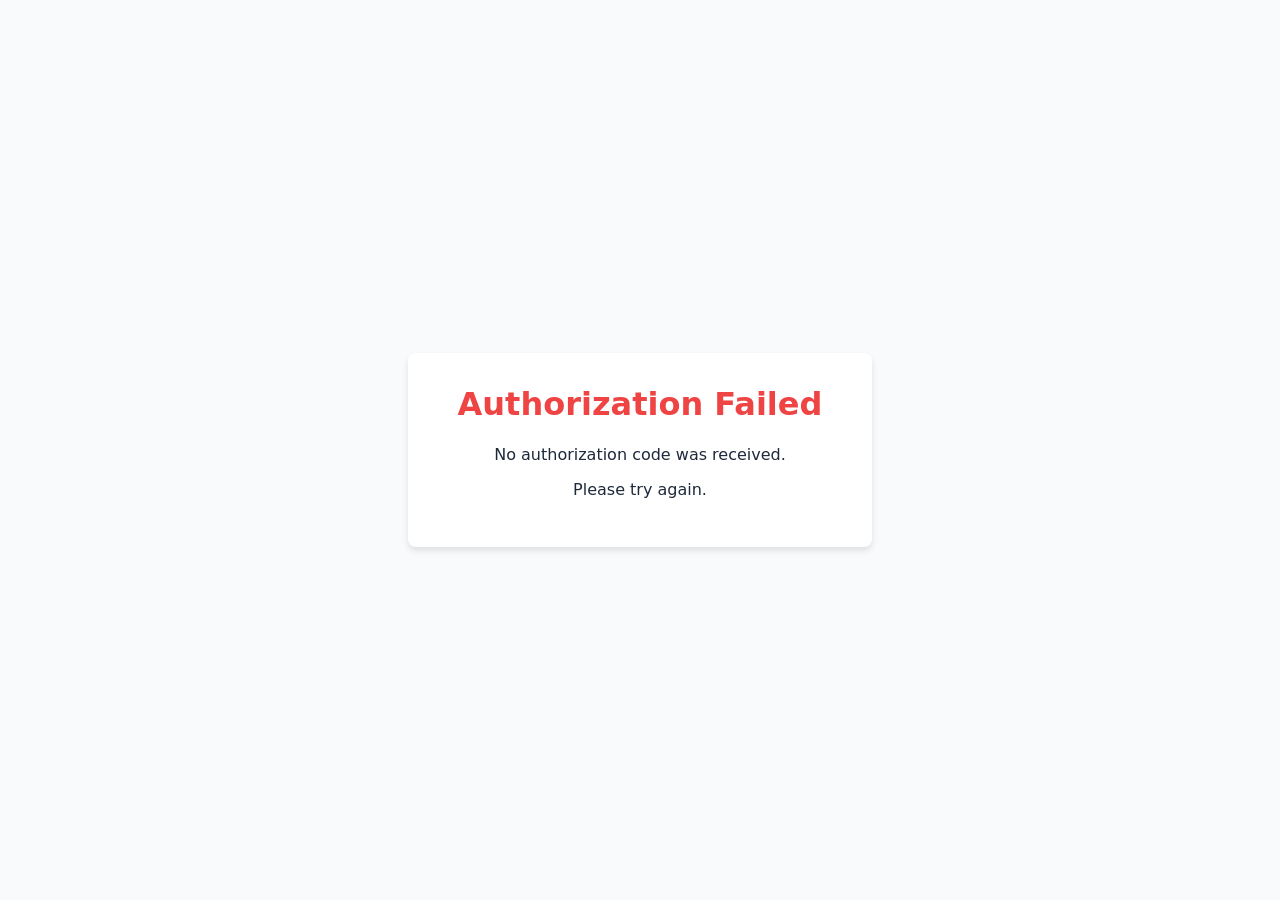
==== public/oauth-callback.html @ b0e702fd "Update API keys The API keys have been updated." ====
<!DOCTYPE html>
<html lang="en">
<head>
  <meta charset="UTF-8">
  <meta name="viewport" content="width=device-width, initial-scale=1.0">
  <title>OAuth Callback</title>
  <style>
    body {
      font-family: system-ui, -apple-system, BlinkMacSystemFont, "Segoe UI", Roboto, sans-serif;
      display: flex;
      flex-direction: column;
      align-items: center;
      justify-content: center;
      height: 100vh;
      margin: 0;
      background-color: #f9fafb;
      color: #1e293b;
      text-align: center;
    }
    .card {
      background-color: white;
      border-radius: 8px;
      box-shadow: 0 4px 6px rgba(0, 0, 0, 0.1);
      padding: 2rem;
      max-width: 400px;
      width: 100%;
    }
    h1 {
      margin-top: 0;
      color: #0ea5e9;
    }
    p {
      margin: 1rem 0;
    }
  </style>
</head>
<body>
  <div class="card">
    <h1>Authorization Successful</h1>
    <p>You have successfully authorized with Google.</p>
    <p>You can close this window now.</p>
  </div>

  <script>
    // Parse the URL to get the authorization code
    const urlParams = new URLSearchParams(window.location.search);
    const code = urlParams.get('code');
    
    if (code) {
      // Send the code to the parent window
      window.opener.postMessage({
        type: 'GOOGLE_AUTH_CODE',
        code: code
      }, '*');
      
      // Close this window after a short delay
      setTimeout(() => {
        window.close();
      }, 2000);
    } else {
      document.querySelector('.card').innerHTML = `
        <h1 style="color: #ef4444;">Authorization Failed</h1>
        <p>No authorization code was received.</p>
        <p>Please try again.</p>
      `;
    }
  </script>
</body>
</html>
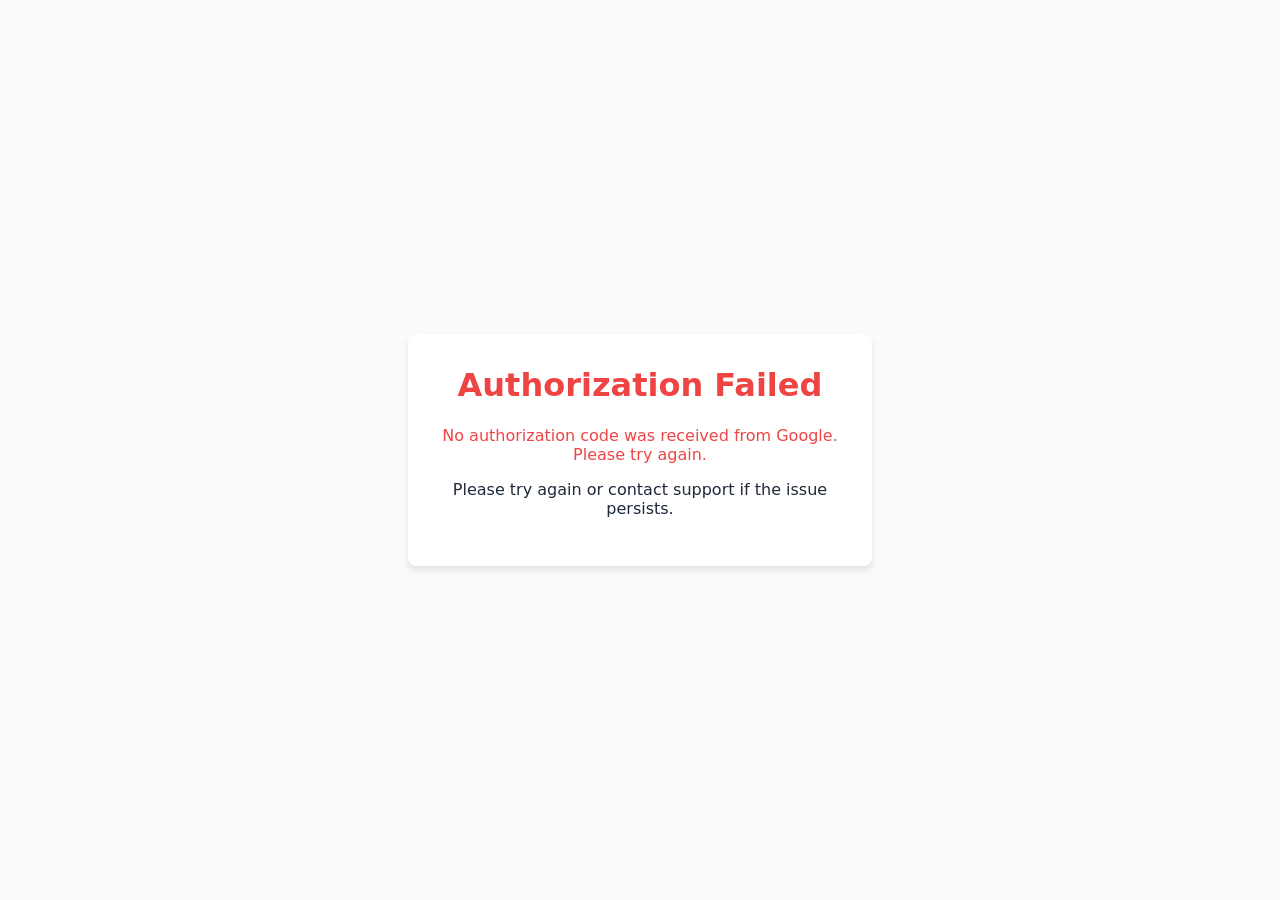
==== commit 477238a7: "Fix edge function request issue Addresses a problem where requests to the edge function were failing" ====
--- a/public/oauth-callback.html
+++ b/public/oauth-callback.html
@@ -33,37 +33,81 @@
     p {
       margin: 1rem 0;
     }
+    .error {
+      color: #ef4444;
+    }
   </style>
 </head>
 <body>
-  <div class="card">
-    <h1>Authorization Successful</h1>
-    <p>You have successfully authorized with Google.</p>
-    <p>You can close this window now.</p>
+  <div class="card" id="status-card">
+    <h1>Processing Authorization</h1>
+    <p>Please wait while we complete the Google authorization process...</p>
   </div>
 
   <script>
+    // Get the status card element
+    const statusCard = document.getElementById('status-card');
+    
     // Parse the URL to get the authorization code
     const urlParams = new URLSearchParams(window.location.search);
     const code = urlParams.get('code');
+    const error = urlParams.get('error');
     
-    if (code) {
-      // Send the code to the parent window
-      window.opener.postMessage({
-        type: 'GOOGLE_AUTH_CODE',
-        code: code
-      }, '*');
-      
-      // Close this window after a short delay
-      setTimeout(() => {
-        window.close();
-      }, 2000);
+    // Function to update the card with success message
+    function showSuccess() {
+      statusCard.innerHTML = `
+        <h1>Authorization Successful</h1>
+        <p>You have successfully authorized with Google.</p>
+        <p>You can close this window now. The translation bot will be ready to use.</p>
+      `;
+    }
+    
+    // Function to update the card with error message
+    function showError(message) {
+      statusCard.innerHTML = `
+        <h1 class="error">Authorization Failed</h1>
+        <p class="error">${message}</p>
+        <p>Please try again or contact support if the issue persists.</p>
+      `;
+    }
+    
+    // Check if there's an error parameter
+    if (error) {
+      showError(`Google returned an error: ${error}`);
+    } 
+    // Check if there's a code parameter
+    else if (code) {
+      // Try to send the code to the parent window
+      try {
+        if (window.opener && !window.opener.closed) {
+          console.log('Sending code to parent window');
+          window.opener.postMessage({
+            type: 'GOOGLE_AUTH_CODE',
+            code: code
+          }, '*');
+          
+          showSuccess();
+          
+          // Close this window after a short delay
+          setTimeout(() => {
+            window.close();
+          }, 3000);
+        } else {
+          // If opener is not available, show instructions
+          statusCard.innerHTML = `
+            <h1>Authorization Successful</h1>
+            <p>You have successfully authorized with Google.</p>
+            <p>Please return to the main application window to continue.</p>
+            <p>You can close this window now.</p>
+          `;
+        }
+      } catch (err) {
+        console.error('Error sending message to parent:', err);
+        showError('Failed to communicate with the main application. Please return to the main window and try again.');
+      }
     } else {
-      document.querySelector('.card').innerHTML = `
-        <h1 style="color: #ef4444;">Authorization Failed</h1>
-        <p>No authorization code was received.</p>
-        <p>Please try again.</p>
-      `;
+      // No code or error
+      showError('No authorization code was received from Google. Please try again.');
     }
   </script>
 </body>
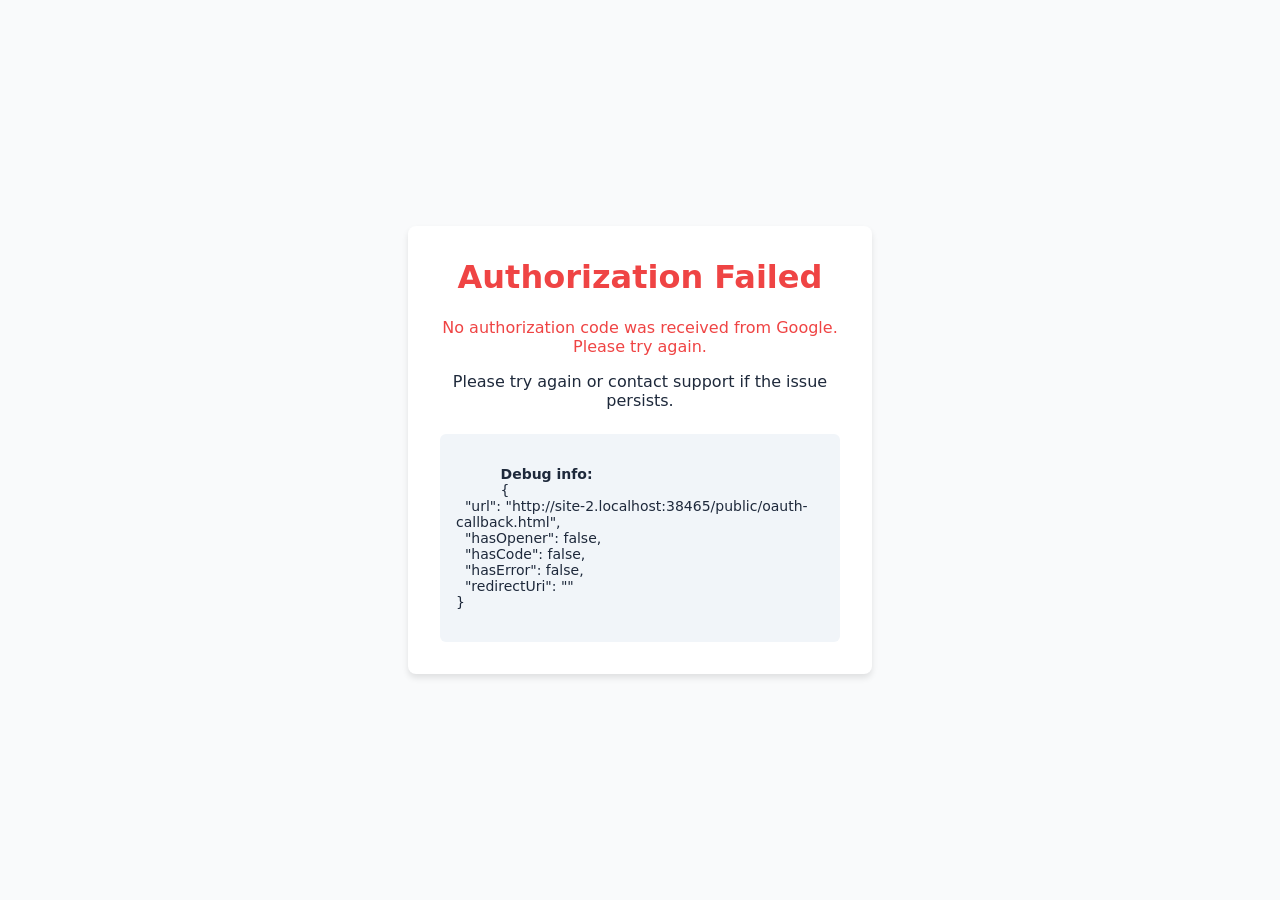
==== commit 52cd2f55: "Update Google Redirect URI Updated the Google Redirect URI and verified the Google Meet integration," ====
--- a/public/oauth-callback.html
+++ b/public/oauth-callback.html
@@ -36,6 +36,17 @@
     .error {
       color: #ef4444;
     }
+    .debug {
+      margin-top: 1.5rem;
+      padding: 1rem;
+      background-color: #f1f5f9;
+      border-radius: 6px;
+      font-size: 0.875rem;
+      white-space: pre-wrap;
+      overflow: auto;
+      max-height: 200px;
+      text-align: left;
+    }
   </style>
 </head>
 <body>
@@ -52,6 +63,13 @@
     const urlParams = new URLSearchParams(window.location.search);
     const code = urlParams.get('code');
     const error = urlParams.get('error');
+    const debugInfo = {
+      url: window.location.href,
+      hasOpener: !!window.opener,
+      hasCode: !!code,
+      hasError: !!error,
+      redirectUri: document.referrer
+    };
     
     // Function to update the card with success message
     function showSuccess() {
@@ -68,6 +86,10 @@
         <h1 class="error">Authorization Failed</h1>
         <p class="error">${message}</p>
         <p>Please try again or contact support if the issue persists.</p>
+        <div class="debug">
+          <strong>Debug info:</strong>
+          ${JSON.stringify(debugInfo, null, 2)}
+        </div>
       `;
     }
     
@@ -79,6 +101,8 @@
     else if (code) {
       // Try to send the code to the parent window
       try {
+        console.log('Received authorization code, attempting to send to parent window');
+        
         if (window.opener && !window.opener.closed) {
           console.log('Sending code to parent window');
           window.opener.postMessage({
@@ -99,11 +123,15 @@
             <p>You have successfully authorized with Google.</p>
             <p>Please return to the main application window to continue.</p>
             <p>You can close this window now.</p>
+            <div class="debug">
+              <strong>Debug info:</strong>
+              ${JSON.stringify(debugInfo, null, 2)}
+            </div>
           `;
         }
       } catch (err) {
         console.error('Error sending message to parent:', err);
-        showError('Failed to communicate with the main application. Please return to the main window and try again.');
+        showError(`Failed to communicate with the main application: ${err.message}`);
       }
     } else {
       // No code or error
